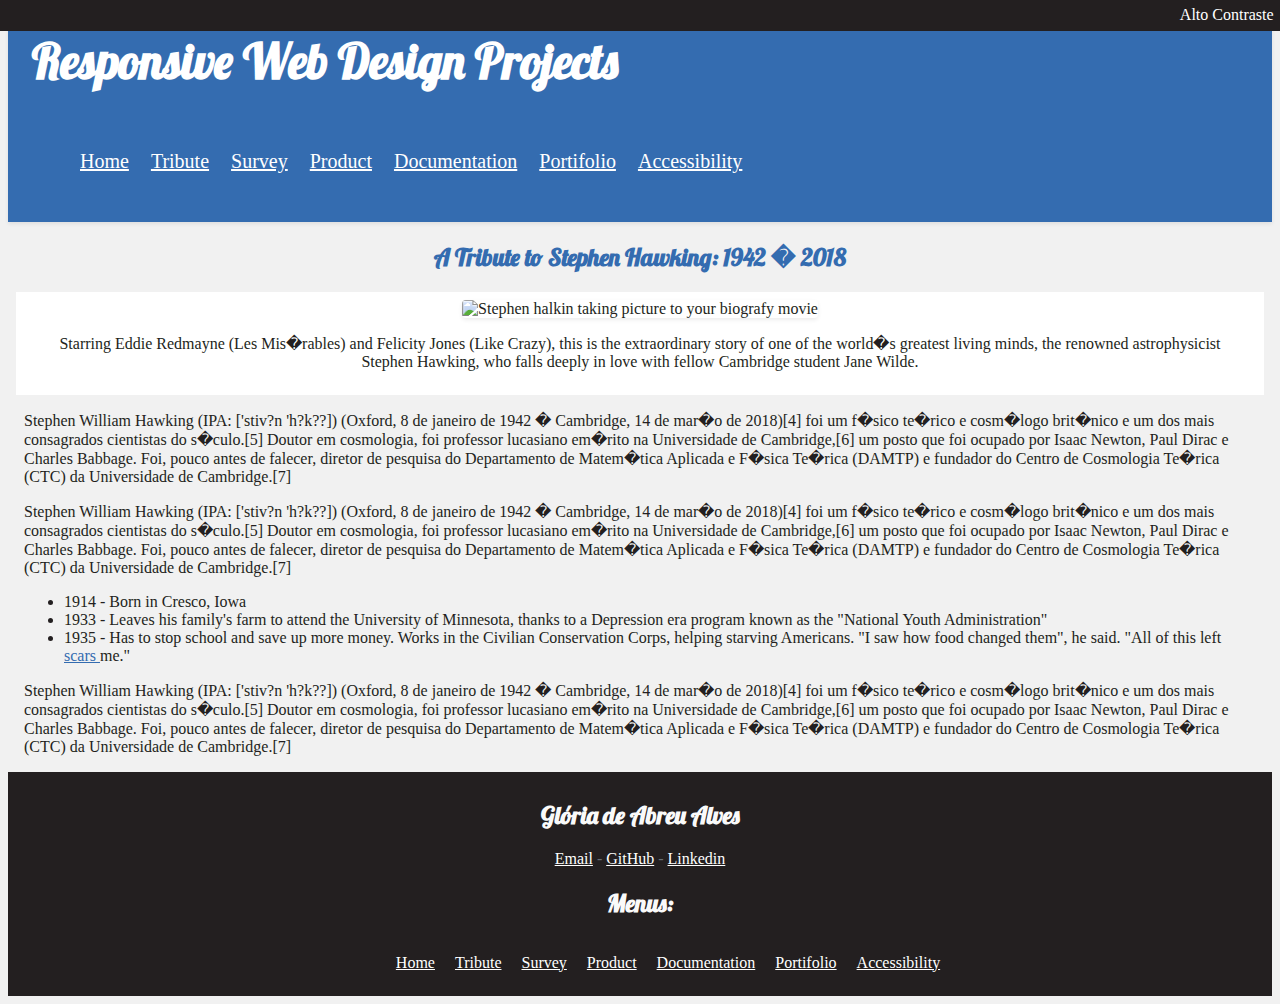
==== 01_web-design-project.html @ 9d95ccb7 "＃day51-100" ====
<!--     Objective: Build a CodePen.io app that is functionally similar to this: https://codepen.io/freeCodeCamp/full/zNqgVx.
    Fulfill the below user stories and get all of the tests to pass. Give it your own personal style.
    You can use HTML, JavaScript, and CSS to complete this project. Plain CSS is recommended because that is what the lessons have covered so far and you should get some practice with plain CSS. You can use Bootstrap or SASS if you choose. Additional technologies (just for example jQuery, React, Angular, or Vue) are not recommended for this project, and using them is at your own risk. Other projects will give you a chance to work with different technology stacks like React. We will accept and try to fix all issue reports that use the suggested technology stack for this project. Happy coding!
    User Story #1: My tribute page should have an element with a corresponding id="main", which contains all other elements.
    User Story #2: I should see an element with a corresponding id="title", which contains a string (i.e. text) that describes the subject of the tribute page (e.g. "Dr. Norman Borlaug").
    User Story #3: I should see a div element with a corresponding id="img-div".
    User Story #4: Within the img-div element, I should see an img element with a corresponding id="image".
    User Story #5: Within the img-div element, I should see an element with a corresponding id="img-caption" that contains textual content describing the image shown in img-div.
    User Story #6: I should see an element with a corresponding id="tribute-info", which contains textual content describing the subject of the tribute page.
    User Story #7: I should see an a element with a corresponding id="tribute-link", which links to an outside site that contains additional information about the subject of the tribute page. HINT: You must give your element an attribute of target and set it to _blank in order for your link to open in a new tab (i.e. target="_blank").
    User Story #8: The img element should responsively resize, relative to the width of its parent element, without exceeding its original size.
    User Story #9: The img element should be centered within its parent element.
    You can build your project by forking this CodePen pen. Or you can use this CDN link to run the tests in any environment you like: https://cdn.freecodecamp.org/testable-projects-fcc/v1/bundle.js.
    Once you're done, submit the URL to your working project with all its tests passing.
    Remember to use the Read-Search-Ask method if you get stuck.
 -->
<!DOCTYPE html>
<meta charset="UTF-8"> 
<title>
  Tribute Page </title>
  


<link href="https://fonts.googleapis.com/css?family=Lobster" rel="stylesheet" type="text/css">
<style>

#bar{ 
color: #fff;
padding: 0.4rem;
 text-align: right; 
margin: -2rem;
background: none repeat scroll 0% 0% #231F20;
font-size: 1rem;
 }
#header{ 
color: #fff;
box-shadow: 0px 0.125rem 0.25rem rgba(0, 0, 0, 0.075) !important;
padding: 1.5rem;
background: none repeat scroll 0% 0% #346CB0;
font-size: 1.5rem;
 }
 #header h1{ 
color: #fff;
 } 
 #header a{ 
padding-right: 0.5rem !important; 
padding-left: 0.5rem !important; 
color: white !important;  
font-size: 1.25rem;
}
#header ul{
list-style: none;
 display: flex; 

}
#nav li {  
   display: inline-block;
   
} 

#nav ul { 
     display: inline-block;
   

}  
#main {
  color:#231F20; 
border: 0px solid; 
}/*Story #1*/
#title {
text-align: center;
font-family: Lobster, serif;
}/*Story #2*/
#img-div {
  backgroung-color:rgb(97, 3, 3)5, 8, 8);
   margin:0.5em;
  padding:0.5em;
text-align: center;
background: none repeat scroll 0% 0% white;
      box-sizing: border-box;
}/*Story #3*/
#image {
 border-radius: 0.25rem;
box-shadow:0px 0.125rem 0.25rem rgba(0, 0, 0, 0.075);
max-width: 100%;
margin: auto;


}/*Story #4*/
#img-caption {
    margin:0.5em;
  padding:0.5em;

}/*Story #5*/
#tribute-info {
  padding-right: 1rem !important; 
padding-left: 1rem !important;
}/*Story #6*/
#tribute-link {
}
#footer {

  color:#686F76 !important;
  background: none repeat scroll 0% 0% #231F20;
font-size: 1rem;
text-align: center;
padding: 0.5em;
}
#footer h2 {
  color: #FAFAFA !important; 

font-family: Lobster, serif;
}
#footer ul{
display: inline-block;
   
}
#footer li {  
   display: inline-block;
   margin-left: 1em;  
} 

  
#footer a {
  color:white !important; 
   text-decoration: underline; 
}
#footer a:hover {  
  
  text-decoration:  none;  
}

.text-dark{
 color: #1D2124 !important; 
}
body{
background: none repeat scroll 0% 0% #F1F1F1;
}
h1 {

font-family: Lobster, serif;
color: #3A3A3A;
} 
h2 {
color: #346CB0;
}
a{
color: #346CB0;
text-decoration: underline;
}
a:hover {
 color: #234875;
 text-decoration:none ;
}
a:active {
    color: #234875;
    background-color:#FFC107;
    text-decoration: none;
 
}
 
</style>

<body>
<header id="header">
  <div id="bar">    
    Alto Contraste
  </div>
<h1>Responsive Web Design Projects</h1>

<nav id ="nav">
 <ul><li><a href="home.html" class="text-dark">Home</a> </li>
  <li><a href="#" class="text-dark">Tribute</a></li>
  <li> <a href="survey.html"class="text-dark">Survey</a></li>
  <li> <a href="home.html"class="text-dark">Product</a></li>
  <li> <a href="documentation.html"class="text-dark">Documentation</a> </li>
  <li><a href="portifolio.html"class="text-dark">Portifolio</a> </li>
  <li><a href="accessibility.html"class="text-dark">Accessibility</a> 
</nav>
 
</header> 
<main id="main">

<h2 id="title">A Tribute to Stephen Hawking: 1942 � 2018</h2>
<figure id="img-div">
<img id="image" src="http://www.cozyvibe.gr/wp-content/uploads/2018/03/eddie-1.jpg" alt="Stephen halkin taking picture to your biografy movie">
<figcaption id="img-caption">Starring Eddie Redmayne (Les Mis�rables) and Felicity Jones (Like Crazy), this is the extraordinary story of one of the world�s greatest living minds, the renowned astrophysicist Stephen Hawking, who falls deeply in love with fellow Cambridge student Jane Wilde.</figcaption>

</figure>

<div id="tribute-info">
<p>Stephen William Hawking (IPA: ['stiv?n 'h?k??]) (Oxford, 8 de janeiro de 1942 � Cambridge, 14 de mar�o de 2018)[4] foi um f�sico te�rico e cosm�logo brit�nico e um dos mais consagrados cientistas do s�culo.[5] Doutor em cosmologia, foi professor lucasiano em�rito na Universidade de Cambridge,[6] um posto que foi ocupado por Isaac Newton, Paul Dirac e Charles Babbage. Foi, pouco antes de falecer, diretor de pesquisa do Departamento de Matem�tica Aplicada e F�sica Te�rica (DAMTP) e fundador do Centro de Cosmologia Te�rica (CTC) da Universidade de Cambridge.[7] </p>
<p>Stephen William Hawking (IPA: ['stiv?n 'h?k??]) (Oxford, 8 de janeiro de 1942 � Cambridge, 14 de mar�o de 2018)[4] foi um f�sico te�rico e cosm�logo brit�nico e um dos mais consagrados cientistas do s�culo.[5] Doutor em cosmologia, foi professor lucasiano em�rito na Universidade de Cambridge,[6] um posto que foi ocupado por Isaac Newton, Paul Dirac e Charles Babbage. Foi, pouco antes de falecer, diretor de pesquisa do Departamento de Matem�tica Aplicada e F�sica Te�rica (DAMTP) e fundador do Centro de Cosmologia Te�rica (CTC) da Universidade de Cambridge.[7] </p>

<ul>
<li> 1914 - Born in Cresco, Iowa</li>
<li>1933 - Leaves his family's farm to attend the University of Minnesota, thanks to a Depression era program known as the "National Youth Administration"</li>
<li>1935 - Has to stop school and save up more money. Works in the Civilian Conservation Corps, helping starving Americans. "I saw how food changed them", he said. "All of this left <a href="https://learn.freecodecamp.org/" target="_blank"id tribute-link>scars </a> me."</li>
</ul>
<p>Stephen William Hawking (IPA: ['stiv?n 'h?k??]) (Oxford, 8 de janeiro de 1942 � Cambridge, 14 de mar�o de 2018)[4] foi um f�sico te�rico e cosm�logo brit�nico e um dos mais consagrados cientistas do s�culo.[5] Doutor em cosmologia, foi professor lucasiano em�rito na Universidade de Cambridge,[6] um posto que foi ocupado por Isaac Newton, Paul Dirac e Charles Babbage. Foi, pouco antes de falecer, diretor de pesquisa do Departamento de Matem�tica Aplicada e F�sica Te�rica (DAMTP) e fundador do Centro de Cosmologia Te�rica (CTC) da Universidade de Cambridge.[7] </p>
</div>

</main> 
<footer id="footer">
<h2>  Glória de Abreu Alves </h2>
<p> 

 <a href="gloriapauladeabreu@gmail.com" >Email</a> - <a href="https://github.com/gloriaabreualves/">GitHub</a> - 
 <a href="https://www.linkedin.com/in/gl%C3%B3ria-abreu-837641a5/">Linkedin</a> </p>

<h2>Menus:</h2>

<ul>
<li><a href="home.html">Home</a></li>
<li><a href="tribute.html">Tribute</a></li>
<li><a href="survey.html">Survey</a></li>
<li><a href="home.html">Product</a></li>
<li><a href="documentation.html">Documentation</a></li>
<li><a href="portifolio.html">Portifolio</a></li>
<li><a href="accessibility.html">Accessibility</a></li>
</ul>
</footer>
</body>


</html>
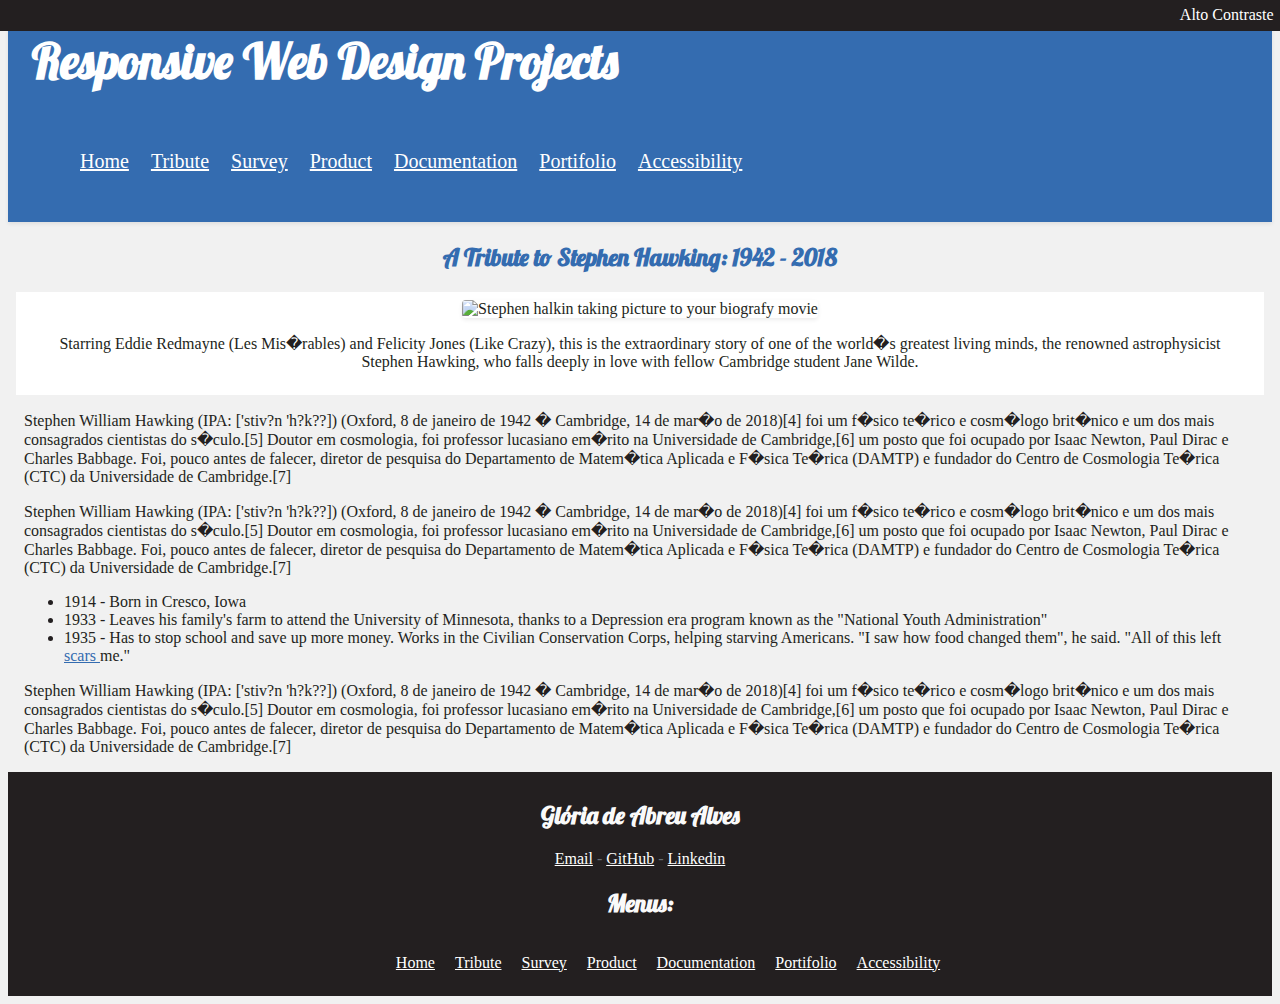
==== commit 337ed241: "＃day52-100" ====
--- a/01_web-design-project.html
+++ b/01_web-design-project.html
@@ -1,15 +1,15 @@
 <!--     Objective: Build a CodePen.io app that is functionally similar to this: https://codepen.io/freeCodeCamp/full/zNqgVx.
     Fulfill the below user stories and get all of the tests to pass. Give it your own personal style.
     You can use HTML, JavaScript, and CSS to complete this project. Plain CSS is recommended because that is what the lessons have covered so far and you should get some practice with plain CSS. You can use Bootstrap or SASS if you choose. Additional technologies (just for example jQuery, React, Angular, or Vue) are not recommended for this project, and using them is at your own risk. Other projects will give you a chance to work with different technology stacks like React. We will accept and try to fix all issue reports that use the suggested technology stack for this project. Happy coding!
-    User Story #1: My tribute page should have an element with a corresponding id="main", which contains all other elements.
-    User Story #2: I should see an element with a corresponding id="title", which contains a string (i.e. text) that describes the subject of the tribute page (e.g. "Dr. Norman Borlaug").
-    User Story #3: I should see a div element with a corresponding id="img-div".
-    User Story #4: Within the img-div element, I should see an img element with a corresponding id="image".
-    User Story #5: Within the img-div element, I should see an element with a corresponding id="img-caption" that contains textual content describing the image shown in img-div.
-    User Story #6: I should see an element with a corresponding id="tribute-info", which contains textual content describing the subject of the tribute page.
-    User Story #7: I should see an a element with a corresponding id="tribute-link", which links to an outside site that contains additional information about the subject of the tribute page. HINT: You must give your element an attribute of target and set it to _blank in order for your link to open in a new tab (i.e. target="_blank").
-    User Story #8: The img element should responsively resize, relative to the width of its parent element, without exceeding its original size.
-    User Story #9: The img element should be centered within its parent element.
+    *User Story #1: My tribute page should have an element with a corresponding id="main", which contains all other elements.
+    *User Story #2: I should see an element with a corresponding id="title", which contains a string (i.e. text) that describes the subject of the tribute page (e.g. "Dr. Norman Borlaug").
+    *User Story #3: I should see a div element with a corresponding id="img-div".
+    *User Story #4: Within the img-div element, I should see an img element with a corresponding id="image".
+    *User Story #5: Within the img-div element, I should see an element with a corresponding id="img-caption" that contains textual content describing the image shown in img-div.
+    *User Story #6: I should see an element with a corresponding id="tribute-info", which contains textual content describing the subject of the tribute page.
+    *User Story #7: I should see an a element with a corresponding id="tribute-link", which links to an outside site that contains additional information about the subject of the tribute page. HINT: You must give your element an attribute of target and set it to _blank in order for your link to open in a new tab (i.e. target="_blank").
+    *User Story #8: The img element should responsively resize, relative to the width of its parent element, without exceeding its original size.
+    *User Story #9: The img element should be centered within its parent element.
     You can build your project by forking this CodePen pen. Or you can use this CDN link to run the tests in any environment you like: https://cdn.freecodecamp.org/testable-projects-fcc/v1/bundle.js.
     Once you're done, submit the URL to your working project with all its tests passing.
     Remember to use the Read-Search-Ask method if you get stuck.
@@ -97,6 +97,8 @@
 padding-left: 1rem !important;
 }/*Story #6*/
 #tribute-link {
+  
+  text-decoration: underline; 
 }
 #footer {
 
@@ -181,7 +183,7 @@
 </header> 
 <main id="main">
 
-<h2 id="title">A Tribute to Stephen Hawking: 1942 � 2018</h2>
+<h2 id="title">A Tribute to Stephen Hawking: 1942 - 2018</h2>
 <figure id="img-div">
 <img id="image" src="http://www.cozyvibe.gr/wp-content/uploads/2018/03/eddie-1.jpg" alt="Stephen halkin taking picture to your biografy movie">
 <figcaption id="img-caption">Starring Eddie Redmayne (Les Mis�rables) and Felicity Jones (Like Crazy), this is the extraordinary story of one of the world�s greatest living minds, the renowned astrophysicist Stephen Hawking, who falls deeply in love with fellow Cambridge student Jane Wilde.</figcaption>
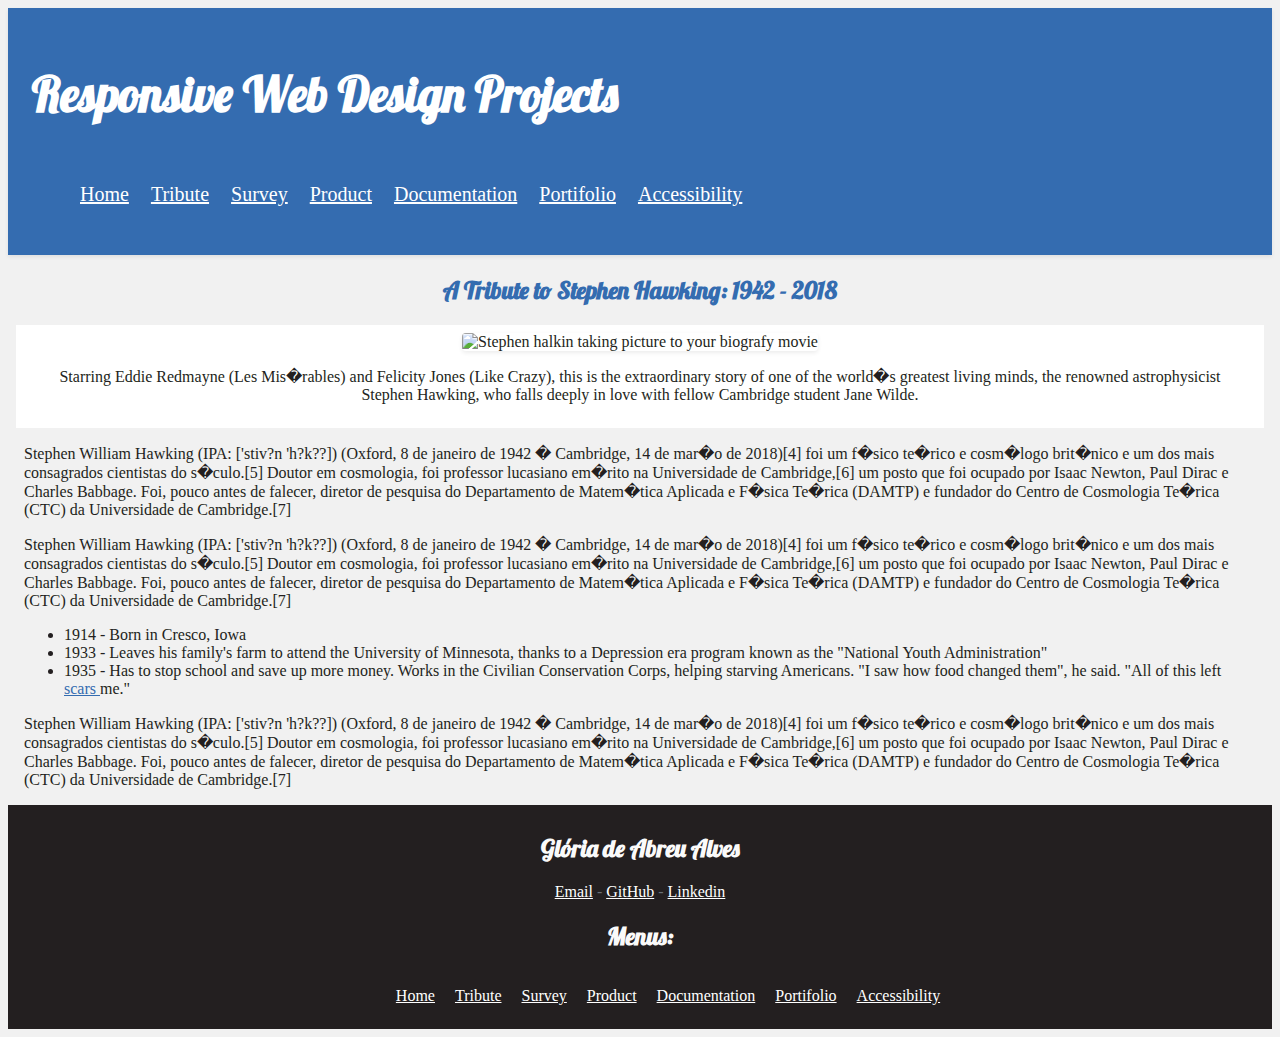
==== commit 12adb667: "＃day53-100" ====
--- a/01_web-design-project.html
+++ b/01_web-design-project.html
@@ -24,14 +24,7 @@
 <link href="https://fonts.googleapis.com/css?family=Lobster" rel="stylesheet" type="text/css">
 <style>
 
-#bar{ 
-color: #fff;
-padding: 0.4rem;
- text-align: right; 
-margin: -2rem;
-background: none repeat scroll 0% 0% #231F20;
-font-size: 1rem;
- }
+
 #header{ 
 color: #fff;
 box-shadow: 0px 0.125rem 0.25rem rgba(0, 0, 0, 0.075) !important;
@@ -165,9 +158,8 @@
 
 <body>
 <header id="header">
-  <div id="bar">    
-    Alto Contraste
-  </div>
+ 
+  
 <h1>Responsive Web Design Projects</h1>
 
 <nav id ="nav">
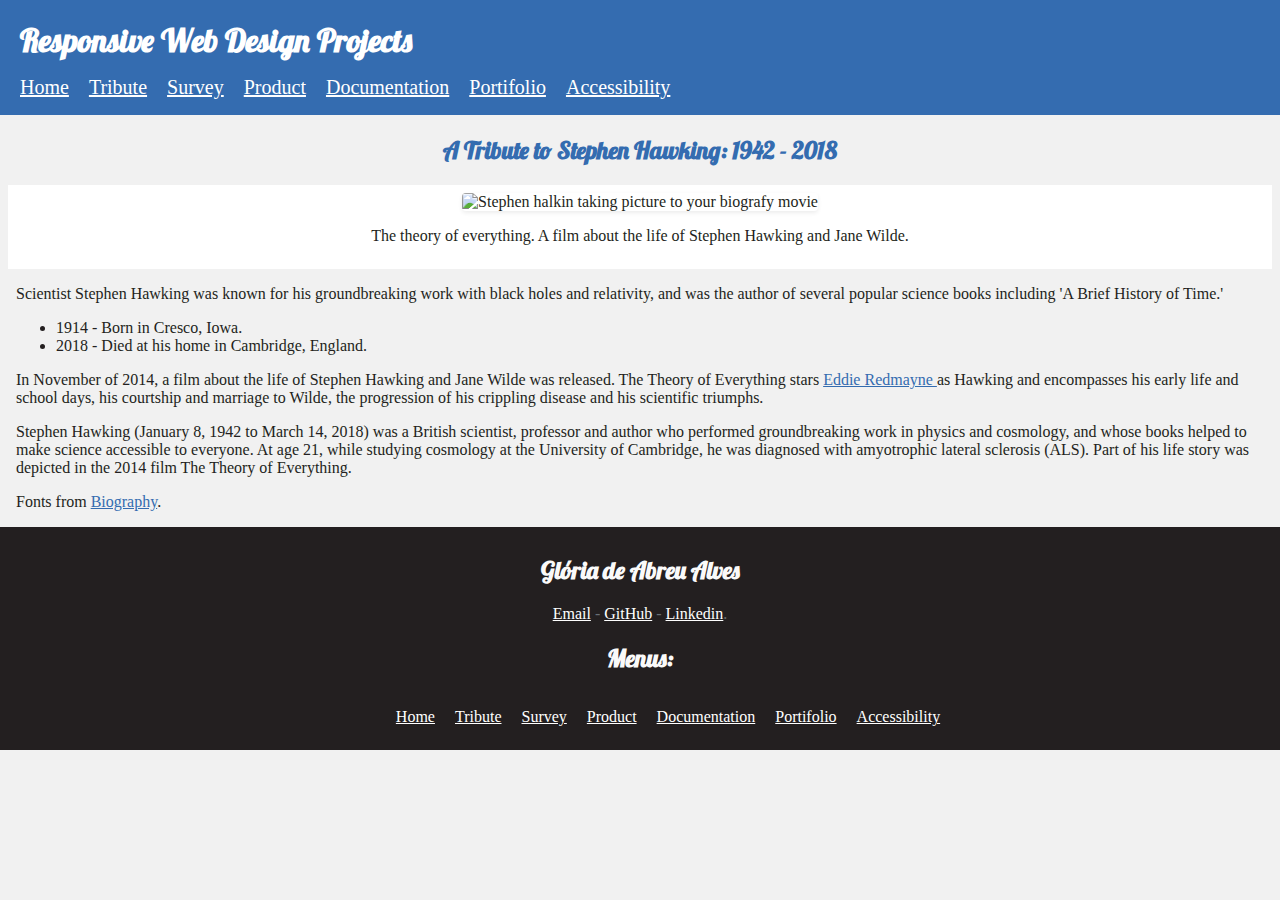
==== commit 08d8809a: "＃day55-100" ====
--- a/01_web-design-project.html
+++ b/01_web-design-project.html
@@ -14,149 +14,16 @@
     Once you're done, submit the URL to your working project with all its tests passing.
     Remember to use the Read-Search-Ask method if you get stuck.
  -->
-<!DOCTYPE html>
-<meta charset="UTF-8"> 
-<title>
-  Tribute Page </title>
-  
-
-
+ <!DOCTYPE html>
+ <head>
+ <meta charset="UTF-8"> 
+ <link rel="stylesheet" href="style.css">
 <link href="https://fonts.googleapis.com/css?family=Lobster" rel="stylesheet" type="text/css">
-<style>
-
-
-#header{ 
-color: #fff;
-box-shadow: 0px 0.125rem 0.25rem rgba(0, 0, 0, 0.075) !important;
-padding: 1.5rem;
-background: none repeat scroll 0% 0% #346CB0;
-font-size: 1.5rem;
- }
- #header h1{ 
-color: #fff;
- } 
- #header a{ 
-padding-right: 0.5rem !important; 
-padding-left: 0.5rem !important; 
-color: white !important;  
-font-size: 1.25rem;
-}
-#header ul{
-list-style: none;
- display: flex; 
-
-}
-#nav li {  
-   display: inline-block;
-   
-} 
-
-#nav ul { 
-     display: inline-block;
-   
-
-}  
-#main {
-  color:#231F20; 
-border: 0px solid; 
-}/*Story #1*/
-#title {
-text-align: center;
-font-family: Lobster, serif;
-}/*Story #2*/
-#img-div {
-  backgroung-color:rgb(97, 3, 3)5, 8, 8);
-   margin:0.5em;
-  padding:0.5em;
-text-align: center;
-background: none repeat scroll 0% 0% white;
-      box-sizing: border-box;
-}/*Story #3*/
-#image {
- border-radius: 0.25rem;
-box-shadow:0px 0.125rem 0.25rem rgba(0, 0, 0, 0.075);
-max-width: 100%;
-margin: auto;
-
-
-}/*Story #4*/
-#img-caption {
-    margin:0.5em;
-  padding:0.5em;
-
-}/*Story #5*/
-#tribute-info {
-  padding-right: 1rem !important; 
-padding-left: 1rem !important;
-}/*Story #6*/
-#tribute-link {
-  
-  text-decoration: underline; 
-}
-#footer {
-
-  color:#686F76 !important;
-  background: none repeat scroll 0% 0% #231F20;
-font-size: 1rem;
-text-align: center;
-padding: 0.5em;
-}
-#footer h2 {
-  color: #FAFAFA !important; 
-
-font-family: Lobster, serif;
-}
-#footer ul{
-display: inline-block;
-   
-}
-#footer li {  
-   display: inline-block;
-   margin-left: 1em;  
-} 
-
-  
-#footer a {
-  color:white !important; 
-   text-decoration: underline; 
-}
-#footer a:hover {  
-  
-  text-decoration:  none;  
-}
-
-.text-dark{
- color: #1D2124 !important; 
-}
-body{
-background: none repeat scroll 0% 0% #F1F1F1;
-}
-h1 {
-
-font-family: Lobster, serif;
-color: #3A3A3A;
-} 
-h2 {
-color: #346CB0;
-}
-a{
-color: #346CB0;
-text-decoration: underline;
-}
-a:hover {
- color: #234875;
- text-decoration:none ;
-}
-a:active {
-    color: #234875;
-    background-color:#FFC107;
-    text-decoration: none;
  
-}
- 
-</style>
-
-<body>
+ <title>
+   Tribute Page </title>
+  </head>
+   <body>
 <header id="header">
  
   
@@ -178,20 +45,20 @@
 <h2 id="title">A Tribute to Stephen Hawking: 1942 - 2018</h2>
 <figure id="img-div">
 <img id="image" src="http://www.cozyvibe.gr/wp-content/uploads/2018/03/eddie-1.jpg" alt="Stephen halkin taking picture to your biografy movie">
-<figcaption id="img-caption">Starring Eddie Redmayne (Les Mis�rables) and Felicity Jones (Like Crazy), this is the extraordinary story of one of the world�s greatest living minds, the renowned astrophysicist Stephen Hawking, who falls deeply in love with fellow Cambridge student Jane Wilde.</figcaption>
+<figcaption id="img-caption">The theory of everything. A film about the life of Stephen Hawking and Jane Wilde.</figcaption>
 
 </figure>
 
 <div id="tribute-info">
-<p>Stephen William Hawking (IPA: ['stiv?n 'h?k??]) (Oxford, 8 de janeiro de 1942 � Cambridge, 14 de mar�o de 2018)[4] foi um f�sico te�rico e cosm�logo brit�nico e um dos mais consagrados cientistas do s�culo.[5] Doutor em cosmologia, foi professor lucasiano em�rito na Universidade de Cambridge,[6] um posto que foi ocupado por Isaac Newton, Paul Dirac e Charles Babbage. Foi, pouco antes de falecer, diretor de pesquisa do Departamento de Matem�tica Aplicada e F�sica Te�rica (DAMTP) e fundador do Centro de Cosmologia Te�rica (CTC) da Universidade de Cambridge.[7] </p>
-<p>Stephen William Hawking (IPA: ['stiv?n 'h?k??]) (Oxford, 8 de janeiro de 1942 � Cambridge, 14 de mar�o de 2018)[4] foi um f�sico te�rico e cosm�logo brit�nico e um dos mais consagrados cientistas do s�culo.[5] Doutor em cosmologia, foi professor lucasiano em�rito na Universidade de Cambridge,[6] um posto que foi ocupado por Isaac Newton, Paul Dirac e Charles Babbage. Foi, pouco antes de falecer, diretor de pesquisa do Departamento de Matem�tica Aplicada e F�sica Te�rica (DAMTP) e fundador do Centro de Cosmologia Te�rica (CTC) da Universidade de Cambridge.[7] </p>
-
+<p>Scientist Stephen Hawking was known for his groundbreaking work with black holes and relativity, and was the author of several popular science books including 'A Brief History of Time.' </p>
+ 
 <ul>
-<li> 1914 - Born in Cresco, Iowa</li>
-<li>1933 - Leaves his family's farm to attend the University of Minnesota, thanks to a Depression era program known as the "National Youth Administration"</li>
-<li>1935 - Has to stop school and save up more money. Works in the Civilian Conservation Corps, helping starving Americans. "I saw how food changed them", he said. "All of this left <a href="https://learn.freecodecamp.org/" target="_blank"id tribute-link>scars </a> me."</li>
+<li> 1914 - Born in Cresco, Iowa.</li>
+<li>2018 - Died at his home in Cambridge, England.</li>
 </ul>
-<p>Stephen William Hawking (IPA: ['stiv?n 'h?k??]) (Oxford, 8 de janeiro de 1942 � Cambridge, 14 de mar�o de 2018)[4] foi um f�sico te�rico e cosm�logo brit�nico e um dos mais consagrados cientistas do s�culo.[5] Doutor em cosmologia, foi professor lucasiano em�rito na Universidade de Cambridge,[6] um posto que foi ocupado por Isaac Newton, Paul Dirac e Charles Babbage. Foi, pouco antes de falecer, diretor de pesquisa do Departamento de Matem�tica Aplicada e F�sica Te�rica (DAMTP) e fundador do Centro de Cosmologia Te�rica (CTC) da Universidade de Cambridge.[7] </p>
+<p>In November of 2014, a film about the life of Stephen Hawking and Jane Wilde was released. The Theory of Everything stars <a href="https://www.biography.com/people/eddie-redmayne"> Eddie Redmayne </a>as Hawking and encompasses his early life and school days, his courtship and marriage to Wilde, the progression of his crippling disease and his scientific triumphs.</p>
+<p>Stephen Hawking (January 8, 1942 to March 14, 2018) was a British scientist, professor and author who performed groundbreaking work in physics and cosmology, and whose books helped to make science accessible to everyone. At age 21, while studying cosmology at the University of Cambridge, he was diagnosed with amyotrophic lateral sclerosis (ALS). Part of his life story was depicted in the 2014 film The Theory of Everything. </p>
+<p>Fonts from  <a href="https://www.biography.com/people/stephen-hawking-9331710">Biography</a>.</p>
 </div>
 
 </main> 
@@ -200,7 +67,7 @@
 <p> 
 
  <a href="gloriapauladeabreu@gmail.com" >Email</a> - <a href="https://github.com/gloriaabreualves/">GitHub</a> - 
- <a href="https://www.linkedin.com/in/gl%C3%B3ria-abreu-837641a5/">Linkedin</a> </p>
+ <a href="https://www.linkedin.com/in/gl%C3%B3ria-abreu-837641a5/">Linkedin</a>.</p>
 
 <h2>Menus:</h2>
 
--- a/style.css
+++ b/style.css
@@ -0,0 +1,132 @@
+
+
+#header{ 
+color: #fff;
+padding-top: 1.25rem;
+padding-left: 1.25rem;
+background: none repeat scroll 0% 0% #346CB0;
+ 
+ }
+ #header h1{ 
+margin: 0px;
+  color: #fff;
+ } 
+ #header a{ 
+ color: white !important;  
+font-size: 1.25rem;
+}
+#header ul{
+list-style: none;
+ display: flex; 
+ 
+}
+
+#nav li {  
+   display: inline-block;
+   margin-right: 1em;
+} 
+
+#nav ul { 
+     display: inline-block;
+     padding-left: 0px;
+
+}  
+#main {
+  color:#231F20; 
+border: 0px solid; 
+}/*Story #1*/
+#title {
+text-align: center;
+font-family: Lobster, serif;
+}/*Story #2*/
+#img-div {
+  backgroung-color:rgb(97, 3, 3)5, 8, 8);
+   margin:0.5em;
+  padding:0.5em;
+text-align: center;
+background: none repeat scroll 0% 0% white;
+      box-sizing: border-box;
+}/*Story #3*/
+#image {
+ border-radius: 0.25rem;
+box-shadow:0px 0.125rem 0.25rem rgba(0, 0, 0, 0.075);
+max-width: 100%;
+margin: auto;
+
+
+}/*Story #4*/
+#img-caption {
+    margin:0.5em;
+  padding:0.5em;
+
+}/*Story #5*/
+#tribute-info {
+  padding-right: 1rem !important; 
+padding-left: 1rem !important;
+}/*Story #6*/
+#tribute-link {
+  
+  text-decoration: underline; 
+}
+#footer {
+
+  color:#686F76 !important;
+  background: none repeat scroll 0% 0% #231F20;
+font-size: 1rem;
+text-align: center;
+padding: 0.5em;
+}
+#footer h2 {
+  color: #FAFAFA !important; 
+
+font-family: Lobster, serif;
+}
+#footer ul{
+display: inline-block;
+   
+}
+#footer li {  
+   display: inline-block;
+   margin-left: 1em;  
+} 
+
+  
+#footer a {
+  color:white !important; 
+   text-decoration: underline; 
+}
+#footer a:hover {  
+  
+  text-decoration:  none;  
+}
+
+.text-dark{
+ color: #1D2124 !important; 
+}
+body{
+background: none repeat scroll 0% 0% #F1F1F1;
+margin: 0px;
+}
+h1 {
+
+font-family: Lobster, serif;
+color: #3A3A3A;
+} 
+h2 {
+color: #346CB0;
+}
+a{
+color: #346CB0;
+text-decoration: underline;
+}
+a:hover {
+ color: #234875;
+ text-decoration:none ;
+}
+a:active {
+    color: #234875;
+    background-color:#FFC107;
+    text-decoration: none;
+ 
+}
+ 
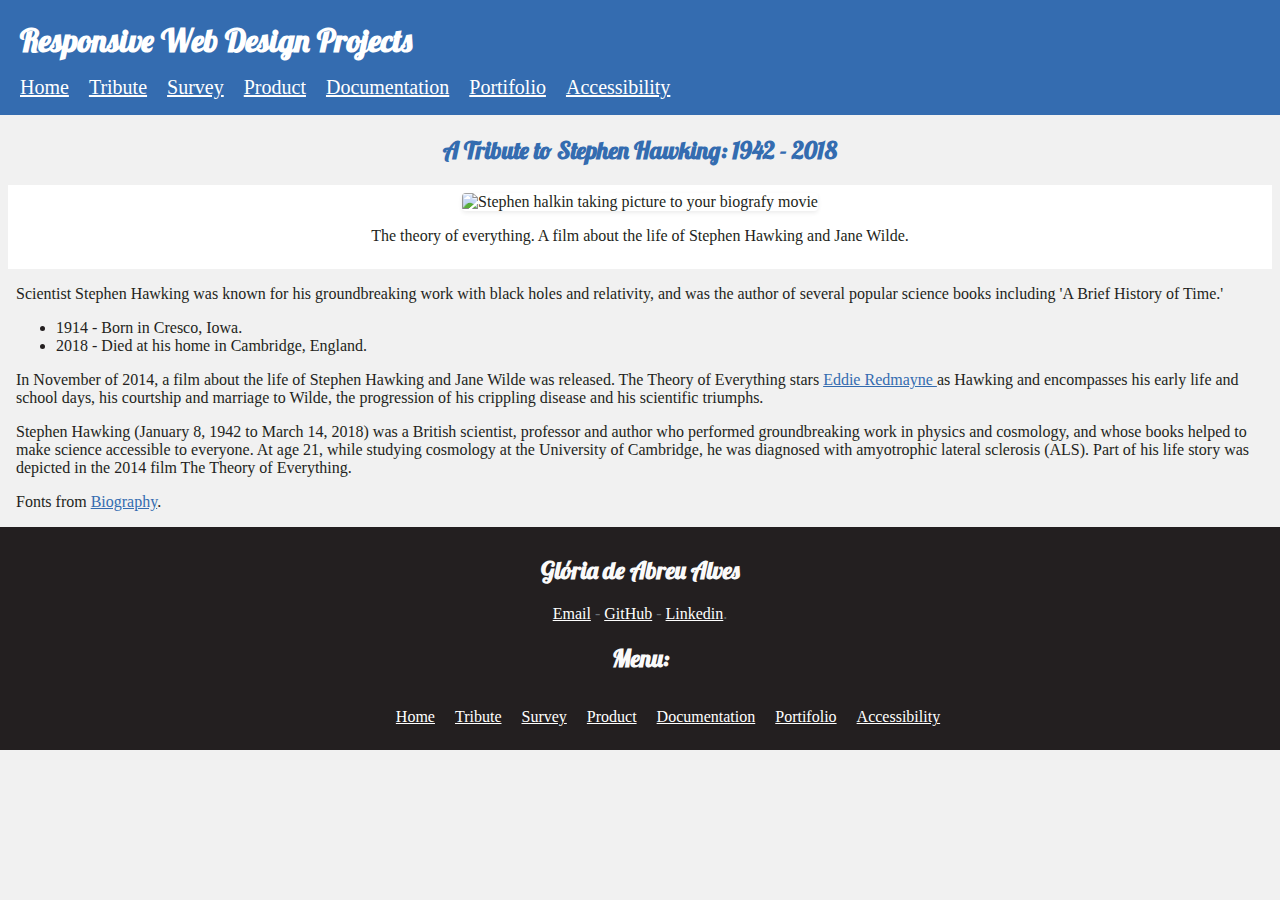
==== commit 2a80e0c0: "＃day57-100" ====
--- a/01_web-design-project.html
+++ b/01_web-design-project.html
@@ -69,7 +69,7 @@
  <a href="gloriapauladeabreu@gmail.com" >Email</a> - <a href="https://github.com/gloriaabreualves/">GitHub</a> - 
  <a href="https://www.linkedin.com/in/gl%C3%B3ria-abreu-837641a5/">Linkedin</a>.</p>
 
-<h2>Menus:</h2>
+<h2>Menu:</h2>
 
 <ul>
 <li><a href="home.html">Home</a></li>
--- a/style.css
+++ b/style.css
@@ -16,19 +16,19 @@
 font-size: 1.25rem;
 }
 #header ul{
-list-style: none;
- display: flex; 
+list-style: none; 
  
 }
 
 #nav li {  
    display: inline-block;
    margin-right: 1em;
+
 } 
 
 #nav ul { 
      display: inline-block;
-     padding-left: 0px;
+     padding-left: 0px; 
 
 }  
 #main {
@@ -130,3 +130,52 @@
  
 }
  
+@media (max-width: 350px) { 
+
+  #header{  
+    padding-top: 0.5rem;
+    padding-left:0.5rem;
+    background: none repeat scroll 0% 0% #346CB0;
+     
+     }
+     #header h1{ 
+    margin: 0px;
+      color: #fff;   
+       font-size:1rem;
+     } 
+     #header a{ 
+     color: white !important;  
+    font-size:0.5rem;
+    }
+    #header ul{
+    list-style: none; 
+     
+    }
+
+
+
+    #nav li {  
+      display: inline-block;
+      margin-right: 0.5em;
+   
+   } 
+   
+   #nav ul { 
+        display: inline-block;
+        padding-left: 0px; 
+   
+   }  
+
+   #main { 
+     
+    font-size:0.5rem;
+  }/*Story #1*/
+  #title {
+
+    font-size:0.75rem;
+  }/*Story #2*/
+
+
+  p { 
+ color:aqua;
+}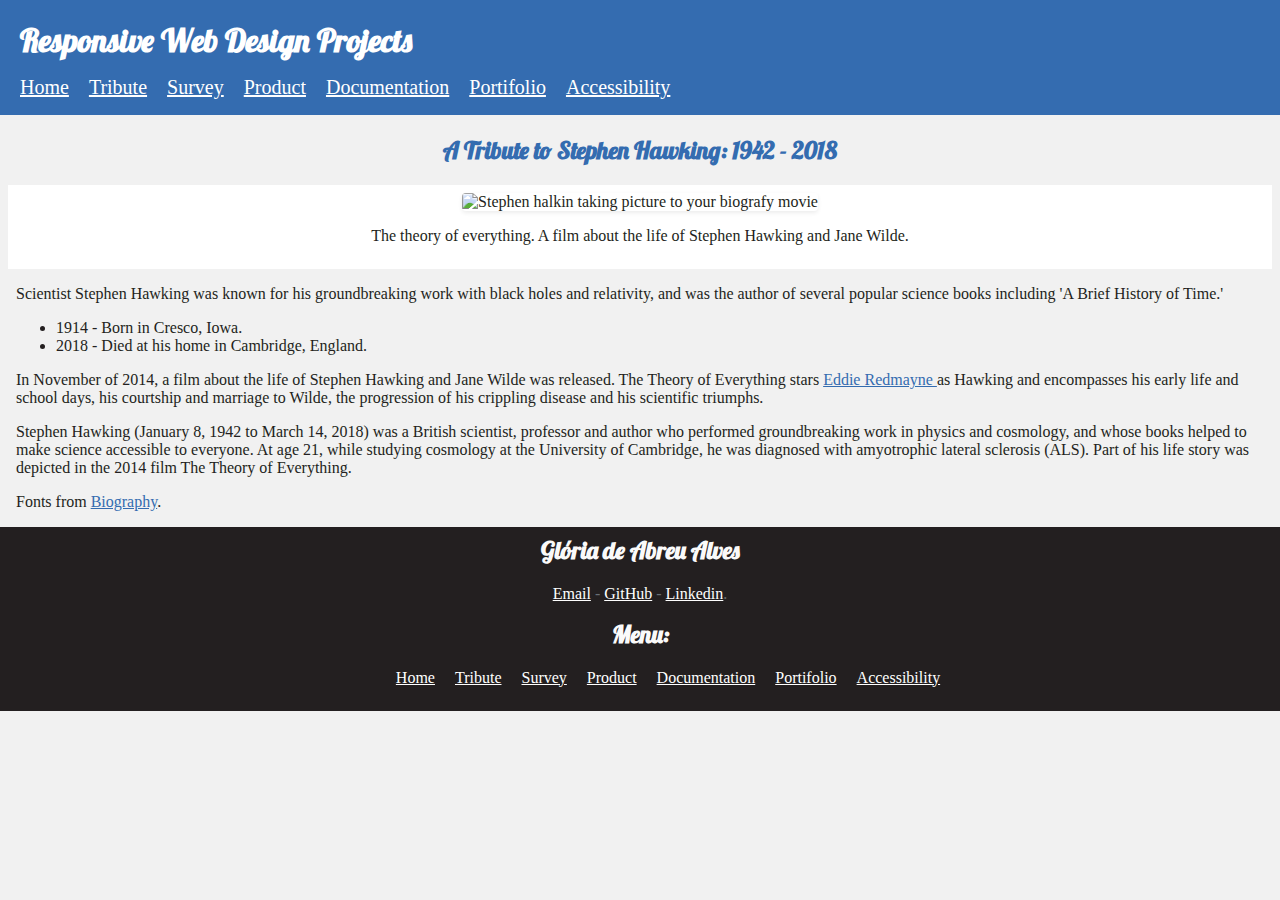
==== commit e5b4d22e: "＃day58-100" ====
--- a/01_web-design-project.html
+++ b/01_web-design-project.html
@@ -56,9 +56,9 @@
 <li> 1914 - Born in Cresco, Iowa.</li>
 <li>2018 - Died at his home in Cambridge, England.</li>
 </ul>
-<p>In November of 2014, a film about the life of Stephen Hawking and Jane Wilde was released. The Theory of Everything stars <a href="https://www.biography.com/people/eddie-redmayne"> Eddie Redmayne </a>as Hawking and encompasses his early life and school days, his courtship and marriage to Wilde, the progression of his crippling disease and his scientific triumphs.</p>
+<p>In November of 2014, a film about the life of Stephen Hawking and Jane Wilde was released. The Theory of Everything stars <a href="https://www.biography.com/people/eddie-redmayne" target="_blank" id="tribute-link"> Eddie Redmayne </a>as Hawking and encompasses his early life and school days, his courtship and marriage to Wilde, the progression of his crippling disease and his scientific triumphs.</p>
 <p>Stephen Hawking (January 8, 1942 to March 14, 2018) was a British scientist, professor and author who performed groundbreaking work in physics and cosmology, and whose books helped to make science accessible to everyone. At age 21, while studying cosmology at the University of Cambridge, he was diagnosed with amyotrophic lateral sclerosis (ALS). Part of his life story was depicted in the 2014 film The Theory of Everything. </p>
-<p>Fonts from  <a href="https://www.biography.com/people/stephen-hawking-9331710">Biography</a>.</p>
+<p>Fonts from  <a href="https://www.biography.com/people/stephen-hawking-9331710" target="_blank" id="tribute-link">Biography</a>.</p>
 </div>
 
 </main> 
@@ -66,8 +66,8 @@
 <h2>  Glória de Abreu Alves </h2>
 <p> 
 
- <a href="gloriapauladeabreu@gmail.com" >Email</a> - <a href="https://github.com/gloriaabreualves/">GitHub</a> - 
- <a href="https://www.linkedin.com/in/gl%C3%B3ria-abreu-837641a5/">Linkedin</a>.</p>
+ <a href="gloriapauladeabreu@gmail.com"  target="_blank" id="tribute-link">Email</a> - <a href="https://github.com/gloriaabreualves/">GitHub</a> - 
+ <a href="https://www.linkedin.com/in/gl%C3%B3ria-abreu-837641a5/"target="_blank" id="tribute-link">Linkedin</a>.</p>
 
 <h2>Menu:</h2>
 
--- a/style.css
+++ b/style.css
@@ -78,16 +78,21 @@
 }
 #footer h2 {
   color: #FAFAFA !important; 
+  
+  margin-top: 0px; 
 
 font-family: Lobster, serif;
 }
 #footer ul{
+  margin-top: 0px; 
 display: inline-block;
    
 }
 #footer li {  
    display: inline-block;
    margin-left: 1em;  
+   
+  margin-top: 0px; 
 } 
 
   
@@ -174,7 +179,11 @@
 
     font-size:0.75rem;
   }/*Story #2*/
+  #footer {
 
+    font-size:0.5rem;
+    
+  }
 
   p { 
  color:aqua;
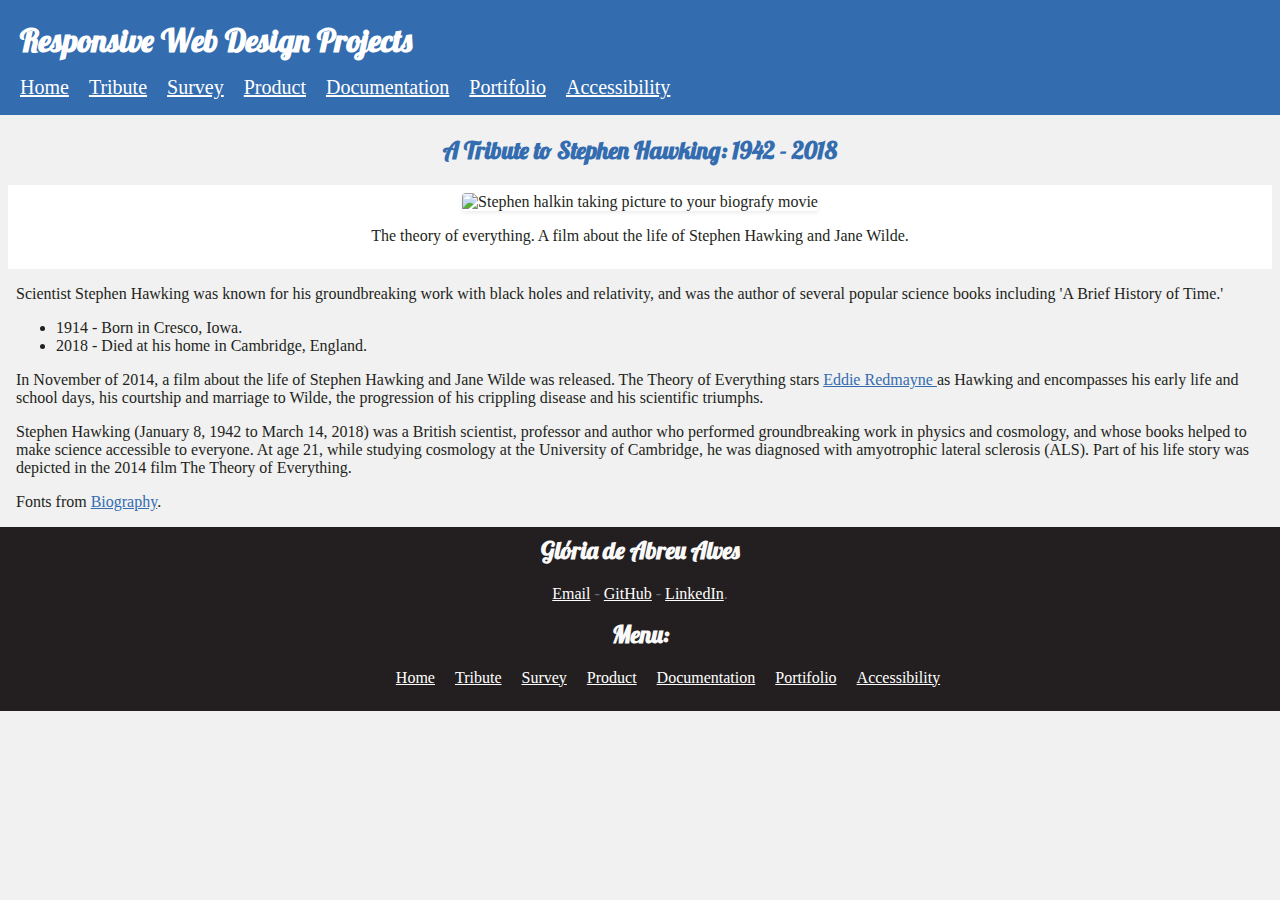
==== commit 153ff04b: "#day60-100" ====
--- a/01_web-design-project.html
+++ b/01_web-design-project.html
@@ -30,14 +30,16 @@
 <h1>Responsive Web Design Projects</h1>
 
 <nav id ="nav">
- <ul><li><a href="home.html" class="text-dark">Home</a> </li>
-  <li><a href="#" class="text-dark">Tribute</a></li>
-  <li> <a href="survey.html"class="text-dark">Survey</a></li>
-  <li> <a href="home.html"class="text-dark">Product</a></li>
-  <li> <a href="documentation.html"class="text-dark">Documentation</a> </li>
-  <li><a href="portifolio.html"class="text-dark">Portifolio</a> </li>
-  <li><a href="accessibility.html"class="text-dark">Accessibility</a> 
-</nav>
+    <ul>
+    <li><a href="home.html" alt="Go to home page." title="Go to home page." class="text-dark">Home</a></li>
+    <li><a href="#" alt="Go to Tribute page." title="Go to Tribute page." class="text-dark">Tribute</a></li>
+    <li><a href="survey.html" alt="Go to survey page." title="Go to survey page." class="text-dark">Survey</a></li>
+    <li><a href="home.html" alt="Go to product page." title="Go to product page."class="text-dark">Product</a></li>
+    <li><a href="documentation.html" alt="Go to documentation page." title="Go to documentation page."class="text-dark">Documentation</a></li>
+    <li><a href="portifolio.html" alt="Go to Portifolio page." title="Go to Portifolio page."class="text-dark">Portifolio</a></li>
+    <li><a href="accessibility.html" alt="Go to Accessibility page." title="Go to Accessibility page."class="text-dark">Accessibility</a></li>
+    </ul>
+  </nav>
  
 </header> 
 <main id="main">
@@ -66,19 +68,20 @@
 <h2>  Glória de Abreu Alves </h2>
 <p> 
 
- <a href="gloriapauladeabreu@gmail.com"  target="_blank" id="tribute-link">Email</a> - <a href="https://github.com/gloriaabreualves/">GitHub</a> - 
- <a href="https://www.linkedin.com/in/gl%C3%B3ria-abreu-837641a5/"target="_blank" id="tribute-link">Linkedin</a>.</p>
+ <a href="mailto:gloriapauladeabreu@gmail.com"  target="_blank" id="tribute-link" alt="Send me doubts or suggestions through this email." title="Send me doubts or suggestions through this email.">Email</a> - 
+ <a href="https://github.com/gloriaabreualves/" target="_blank" id="tribute-link" alt="Link to my Github Projects and Portifolios." title="Link to my Github Projects and Portifolios.">GitHub</a> - 
+ <a href="https://www.linkedin.com/in/gl%C3%B3ria-abreu-837641a5/" target="_blank" id="tribute-link" alt="Link to my LinkedIn profile." title="Link to my LinkedIn profile.">LinkedIn</a>.</p>
 
 <h2>Menu:</h2>
 
 <ul>
-<li><a href="home.html">Home</a></li>
-<li><a href="tribute.html">Tribute</a></li>
-<li><a href="survey.html">Survey</a></li>
-<li><a href="home.html">Product</a></li>
-<li><a href="documentation.html">Documentation</a></li>
-<li><a href="portifolio.html">Portifolio</a></li>
-<li><a href="accessibility.html">Accessibility</a></li>
+<li><a href="home.html" alt="Go to home page." title="Go to home page.">Home</a></li>
+<li><a href="#" alt="Go to Tribute page." title="Go to Tribute page.">Tribute</a></li>
+<li><a href="survey.html" alt="Go to survey page." title="Go to survey page.">Survey</a></li>
+<li><a href="home.html" alt="Go to product page." title="Go to product page.">Product</a></li>
+<li><a href="documentation.html" alt="Go to documentation page." title="Go to documentation page.">Documentation</a></li>
+<li><a href="portifolio.html" alt="Go to Portifolio page." title="Go to Portifolio page.">Portifolio</a></li>
+<li><a href="accessibility.html" alt="Go to Accessibility page." title="Go to Accessibility page.">Accessibility</a></li>
 </ul>
 </footer>
 </body>
--- a/style.css
+++ b/style.css
@@ -16,6 +16,8 @@
 font-size: 1.25rem;
 }
 #header ul{
+  
+text-align: center;
 list-style: none; 
  
 }
@@ -142,6 +144,7 @@
     padding-left:0.5rem;
     background: none repeat scroll 0% 0% #346CB0;
      
+text-align: center;
      }
      #header h1{ 
     margin: 0px;
@@ -181,10 +184,24 @@
   }/*Story #2*/
   #footer {
 
+        padding-left: 0px; 
     font-size:0.5rem;
     
   }
 
+
+  #footer ul{
+    padding-left: 0px; 
+     
+  } 
+      
+
+
+
+
+
+
+
   p { 
  color:aqua;
 }